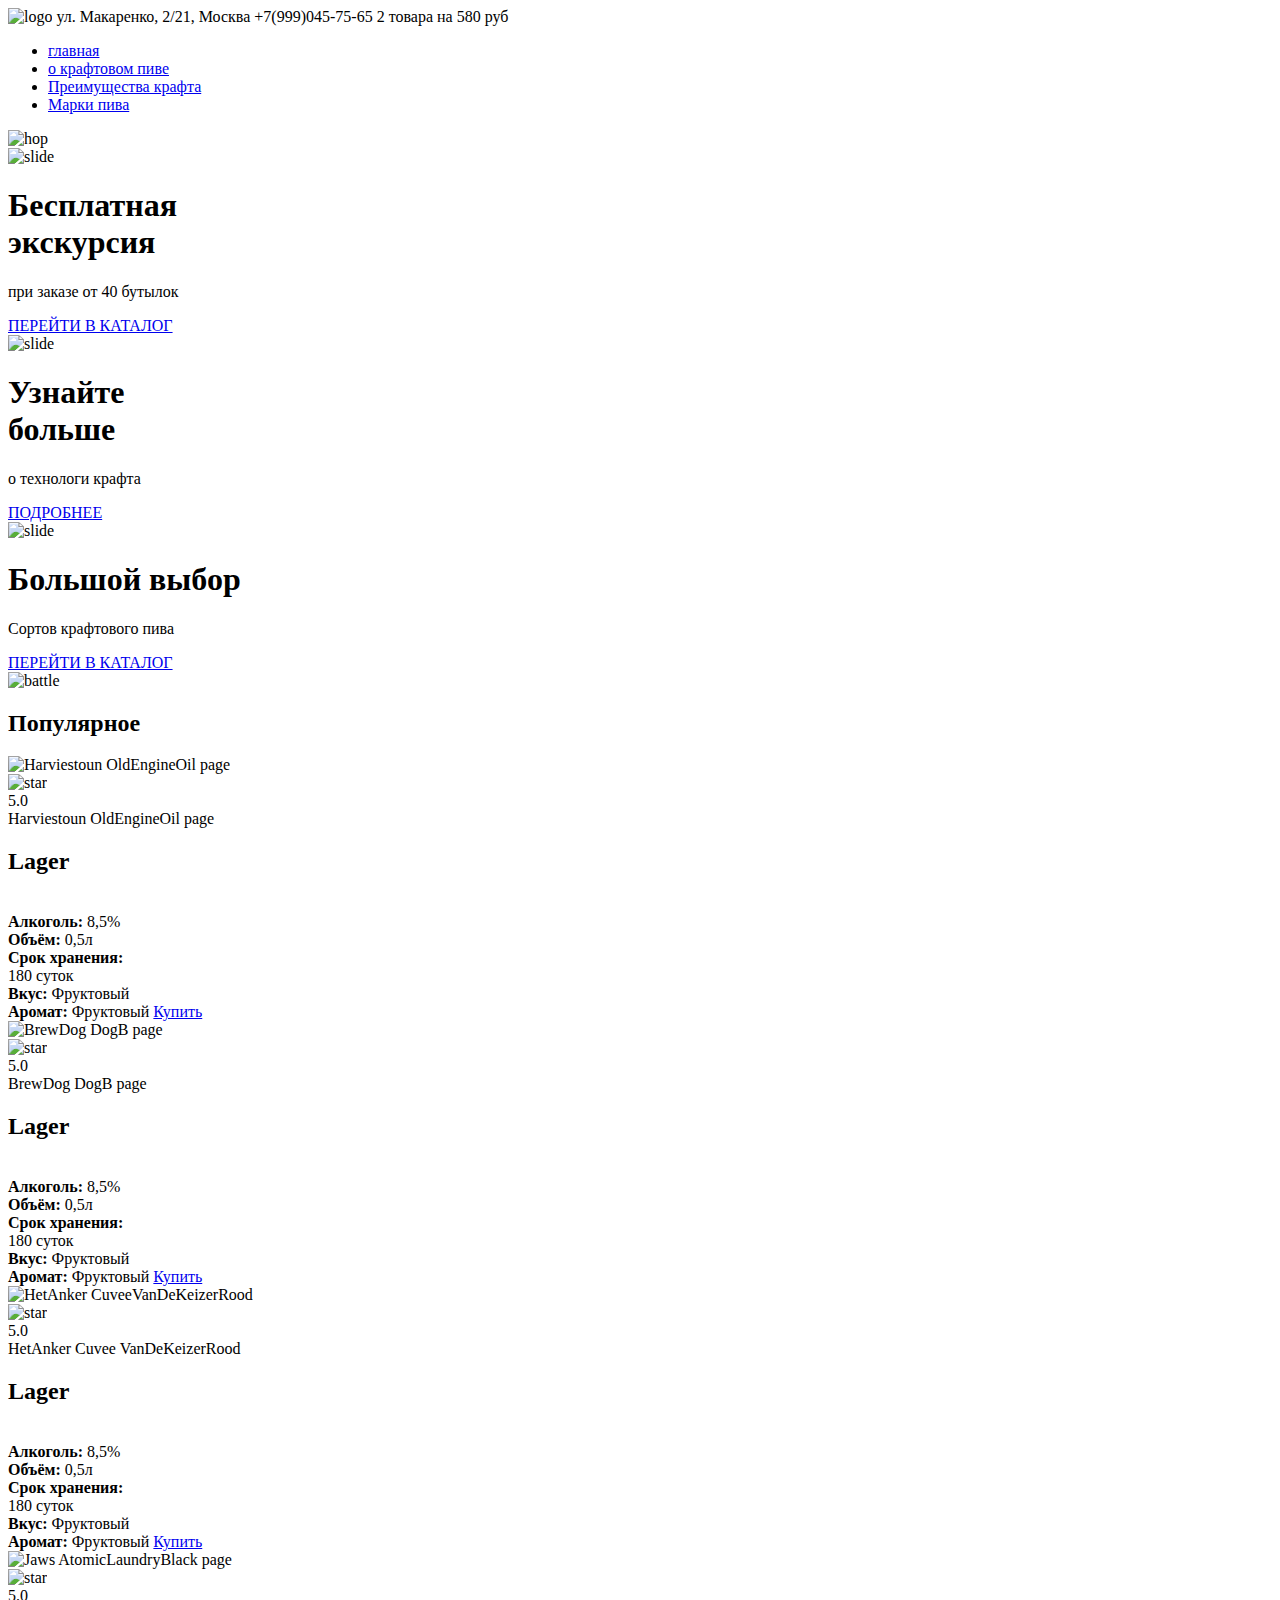
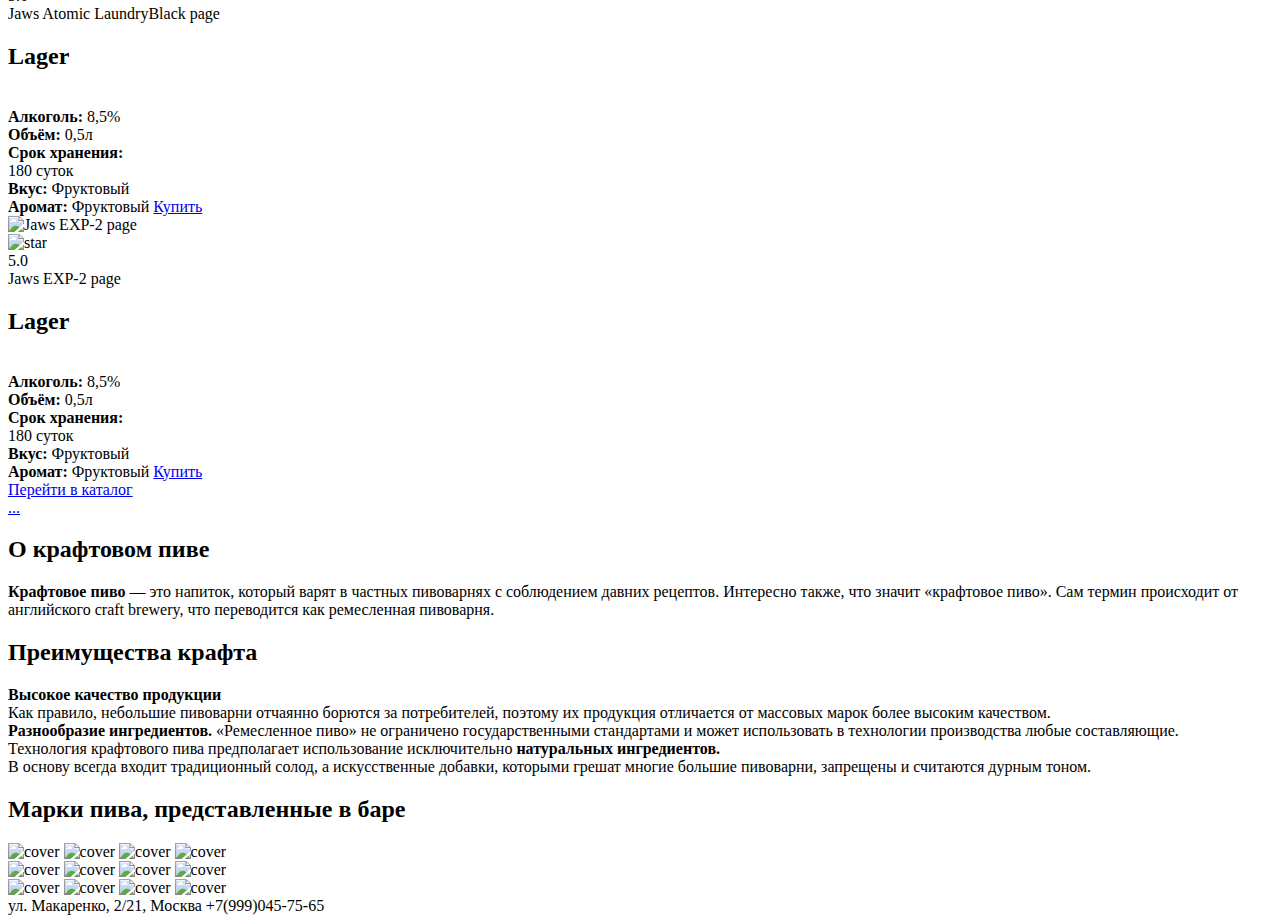
==== index.html @ c3122647 "Add files via upload" ====
<!DOCTYPE html>
<html lang="ru">

<head>
   <meta charset="UTF-8">
   <meta name="viewport" content="width=device-width, initial-scale=1.0">
   <title>ГЛАВПИВМАГ</title>
   <link rel="stylesheet" href="css/normolize.css">
   <link rel="stylesheet" href="css/style.css">
   <link href="https://fonts.googleapis.com/css2?family=Roboto:ital,wght@0,700;1,400&display=swap" rel="stylesheet">
</head>

<body>
   <section class="info">
      <div class="container">
         <div class="info-bar">
            <img src="img/logo.png" alt="logo" class="logo">
            <span class="info-bar__address info-text">ул. Макаренко, 2/21, Москва</span>
            <span class="info-bar__phone info-text">+7(999)045-75-65</span>
            <span class="info-bar__basket info-text">2 товара на 580 руб</span>
            <span class="info-bar__avatar">
               <a href="#" class="avatar"></a>
         </div><!-- info-bar -->
      </div>
   </section><!-- info -->
   <section class="navigation">
      <div class="container">
         <ul class="nav-bar">
            <li><a href="/" class="nav-bar__link">главная</a></li>
            <li><a href="#" class="nav-bar__link">о крафтовом пиве</a></li>
            <li><a href="#" class="nav-bar__link">Преимущества крафта</a></li>
            <li><a href="#" class="nav-bar__link">Марки пива</a></li>
         </ul>
      </div>
   </section><!-- navigation -->
   <section class="header-slider">
      <div class="container">
         <div class="header-slider_wrap">
            <img class="hop" src="img/header_slider/hop.png" alt="hop">
         </div>
         <div class="slider">
            <div class="slider_item">
               <img class="img-item" src="img/header_slider/1.jpg" alt="slide">
               <div class="item-wrap">
                  <h1>Бесплатная<br>экскурсия</h1>
                  <p>при заказе от 40 бутылок</p>
                  <a class="btn item-wrap_btn" href="catalog.html">ПЕРЕЙТИ В КАТАЛОГ</a>
               </div>
            </div>
            <div class="slider_item">
               <img class="img-item" src="img/header_slider/2.jpg" alt="slide">
               <div class="item-wrap">
                  <h1>Узнайте<br>больше</h1>
                  <p>о технологи крафта</p>
                  <a class="btn item-wrap_btn" href="#">ПОДРОБНЕЕ</a>
               </div>
            </div>
            <div class="slider_item">
               <img class="img-item" src="img/header_slider/3.jpg" alt="slide">
               <div class="item-wrap">
                  <h1>Большой выбор</h1>
                  <p>Сортов крафтового пива</p>
                  <a class="btn item-wrap_btn" href="catalog.html">ПЕРЕЙТИ В КАТАЛОГ</a>
               </div>
            </div>
         </div>
      </div>
   </section><!-- header-slider -->
   <section class="about">
      <div class="container">
         <div class="about-wrap">
            <img src="img/battle.png" alt="battle" class="about-wrap__battle">
         </div>
         <h2 class="about-title">Популярное</h2>
         <div class="slider_m">

            <div class="slider_item">
               <div class="bee-card">
                  <div class="bee-card_bg"></div>
                  <div class="bee-card_box">
                     <img class="bee-bottle" src="img/the_bottle/1.png" alt="Harviestoun
 OldEngineOil page">
                     <div class="bee-card_star">
                        <img src="img/the_bottle/star.png" alt="star" class="beer-star">
                        <div class="bee-reiting">5.0</div>
                     </div>
                     <div class="bee-card_name">
                        Harviestoun
                        OldEngineOil page
                     </div>
                  </div>
                  <div class="bee-card_hover">
                     <h2>Lager</h2>
                     <br>
                     <b>Алкоголь:</b> 8,5%
                     <br>
                     <b>Объём:</b> 0,5л
                     <br>
                     <b>Срок хранения:</b><br>180 суток
                     <br>
                     <b>Вкус:</b> Фруктовый
                     <br>
                     <b>Аромат:</b> Фруктовый
                     <a href="#" class="btn bee-card_btn">Купить</a>
                  </div>
               </div>
            </div><!-- slider_item -->

            <div class="slider_item">
               <div class="bee-card">
                  <div class="bee-card_bg"></div>
                  <div class="bee-card_box">
                     <img class="bee-bottle" src="img/the_bottle/4.png" alt="BrewDog DogB page">
                     <div class="bee-card_star">
                        <img src="img/the_bottle/star.png" alt="star" class="beer-star">
                        <div class="bee-reiting">5.0</div>
                     </div>
                     <div class="bee-card_name">
                        BrewDog
                        DogB page
                     </div>
                  </div>
                  <div class="bee-card_hover">
                     <h2>Lager</h2>
                     <br>
                     <b>Алкоголь:</b> 8,5%
                     <br>
                     <b>Объём:</b> 0,5л
                     <br>
                     <b>Срок хранения:</b><br>180 суток
                     <br>
                     <b>Вкус:</b> Фруктовый
                     <br>
                     <b>Аромат:</b> Фруктовый
                     <a href="#" class="btn bee-card_btn">Купить</a>
                  </div>
               </div>
            </div><!-- slider_item -->

            <div class="slider_item">
               <div class="bee-card">
                  <div class="bee-card_bg"></div>
                  <div class="bee-card_box">
                     <img class="bee-bottle" src="img/the_bottle/5.png" alt="HetAnker CuveeVanDeKeizerRood">
                     <div class="bee-card_star">
                        <img src="img/the_bottle/star.png" alt="star" class="beer-star">
                        <div class="bee-reiting">5.0</div>
                     </div>
                     <div class="bee-card_name">
                        HetAnker Cuvee
                        VanDeKeizerRood
                     </div>
                  </div>
                  <div class="bee-card_hover">
                     <h2>Lager</h2>
                     <br>
                     <b>Алкоголь:</b> 8,5%
                     <br>
                     <b>Объём:</b> 0,5л
                     <br>
                     <b>Срок хранения:</b><br>180 суток
                     <br>
                     <b>Вкус:</b> Фруктовый
                     <br>
                     <b>Аромат:</b> Фруктовый
                     <a href="#" class="btn bee-card_btn">Купить</a>
                  </div>
               </div>
            </div><!-- slider_item -->

            <div class="slider_item">
               <div class="bee-card">
                  <div class="bee-card_bg"></div>
                  <div class="bee-card_box">
                     <img class="bee-bottle" src="img/the_bottle/7.png" alt="Jaws AtomicLaundryBlack page">
                     <div class="bee-card_star">
                        <img src="img/the_bottle/star.png" alt="star" class="beer-star">
                        <div class="bee-reiting">5.0</div>
                     </div>
                     <div class="bee-card_name">
                        Jaws Atomic
                        LaundryBlack page
                     </div>
                  </div>
                  <div class="bee-card_hover">
                     <h2>Lager</h2>
                     <br>
                     <b>Алкоголь:</b> 8,5%
                     <br>
                     <b>Объём:</b> 0,5л
                     <br>
                     <b>Срок хранения:</b><br>180 суток
                     <br>
                     <b>Вкус:</b> Фруктовый
                     <br>
                     <b>Аромат:</b> Фруктовый
                     <a href="#" class="btn bee-card_btn">Купить</a>
                  </div>
               </div>
            </div><!-- slider_item -->

            <div class="slider_item">
               <div class="bee-card">
                  <div class="bee-card_bg"></div>
                  <div class="bee-card_box">
                     <img class="bee-bottle" src="img/the_bottle/10.png" alt="Jaws EXP-2 page">
                     <div class="bee-card_star">
                        <img src="img/the_bottle/star.png" alt="star" class="beer-star">
                        <div class="bee-reiting">5.0</div>
                     </div>
                     <div class="bee-card_name">
                        Jaws EXP-2 page
                     </div>
                  </div>
                  <div class="bee-card_hover">
                     <h2>Lager</h2>
                     <br>
                     <b>Алкоголь:</b> 8,5%
                     <br>
                     <b>Объём:</b> 0,5л
                     <br>
                     <b>Срок хранения:</b><br>180 суток
                     <br>
                     <b>Вкус:</b> Фруктовый
                     <br>
                     <b>Аромат:</b> Фруктовый
                     <a href="#" class="btn bee-card_btn">Купить</a>
                  </div>
               </div>
            </div><!-- slider_item -->

            <div class="slider_item">
               <div class="bee-card_bg"></div>
               <div class="bee-card_box">
                  <a href="catalog.html" class="box_slider_m_link">Перейти в каталог <br> ...</a>
               </div>
            </div><!-- slider_item -->

         </div><!-- slider_m -->
         <h2 class="about-beer-title">О крафтовом пиве</h2>
         <div class="about-beer">
            <p class="about_p"><strong class="about_s">Крафтовое пиво</strong> — это напиток, который варят в частных
               пивоварнях с соблюдением давних рецептов. Интересно также,
               что значит «крафтовое пиво». Сам термин происходит
               от английского сraft brewery, что переводится
               как ремесленная
               пивоварня.
            </p>
         </div>
         <h2 class="about-feachers-title">Преимущества крафта</h2>
         <div class="about-feachers">
            <div class="feacher">

               <strong class="about_s">
                  Высокое качество продукции
               </strong><br>
               Как правило,
               небольшие пивоварни отчаянно борются
               за потребителей,
               поэтому их продукция отличается от массовых марок более высоким качеством.

            </div>
            <div class="feacher">
               <strong class="about_s">
                  Разнообразие ингредиентов.
               </strong>
               «Ремесленное пиво»
               не ограничено государственными стандартами и может использовать
               в технологии
               производства любые составляющие.
            </div>
            <div class="feacher">

               Технология
               крафтового пива предполагает использование исключительно
               <strong class="about_s">
                  натуральных ингредиентов.
               </strong><br>
               В основу всегда входит традиционный солод, а искусственные добавки,
               которыми грешат многие большие пивоварни, запрещены и считаются дурным тоном.

            </div>
         </div>
         <h2 class="about-mark">Марки пива, представленные в баре</h2>
         <div class="row">
            <img src="img/covers/1.png" alt="cover" class="covers">
            <img src="img/covers/2.png" alt="cover" class="covers">
            <img src="img/covers/3.png" alt="cover" class="covers">
            <img src="img/covers/4.png" alt="cover" class="covers">
         </div>
         <div class="row">
            <img src="img/covers/5.png" alt="cover" class="covers">
            <img src="img/covers/6.png" alt="cover" class="covers">
            <img src="img/covers/7.png" alt="cover" class="covers">
            <img src="img/covers/8.png" alt="cover" class="covers">
         </div>
         <div class="row row_last">
            <img src="img/covers/9.png" alt="cover" class="covers">
            <img src="img/covers/10.png" alt="cover" class="covers">
            <img src="img/covers/11.png" alt="cover" class="covers">
            <img src="img/covers/12.png" alt="cover" class="covers">
         </div>
      </div>
   </section><!-- about -->
   <section class="footer">
      <div class="container">
         <div class="footer-wrap">
            <div class="footer-info">
               <span class="footer__address info-text footer-text">ул. Макаренко, 2/21, Москва</span>
               <span class="footer__phone info-text footer-text">+7(999)045-75-65</span>
            </div>
            <div class="footer-social">
               <a href="#" class="footer-img footer-img_fb"></a>
               <a href="#" class="footer-img footer-img_inst"></a>
               <a href="#" class="footer-img footer-img_vk"></a>
            </div>
            <div class="footer-studio">
               <a href="https://ilbuild.ru/" class="studio"></a>
            </div>
         </div>
      </div>
   </section>


   <!-- Подключаю jQuery -->
   <script src="https://code.jquery.com/jquery-3.5.1.min.js"></script>
   <!-- Подключаю слайдер Slick -->
   <script src="js/slick.min.js"></script>
   <!-- Подключаю собственные js скрипты -->
   <script src="js/script.js"></script>
</body>

</html>
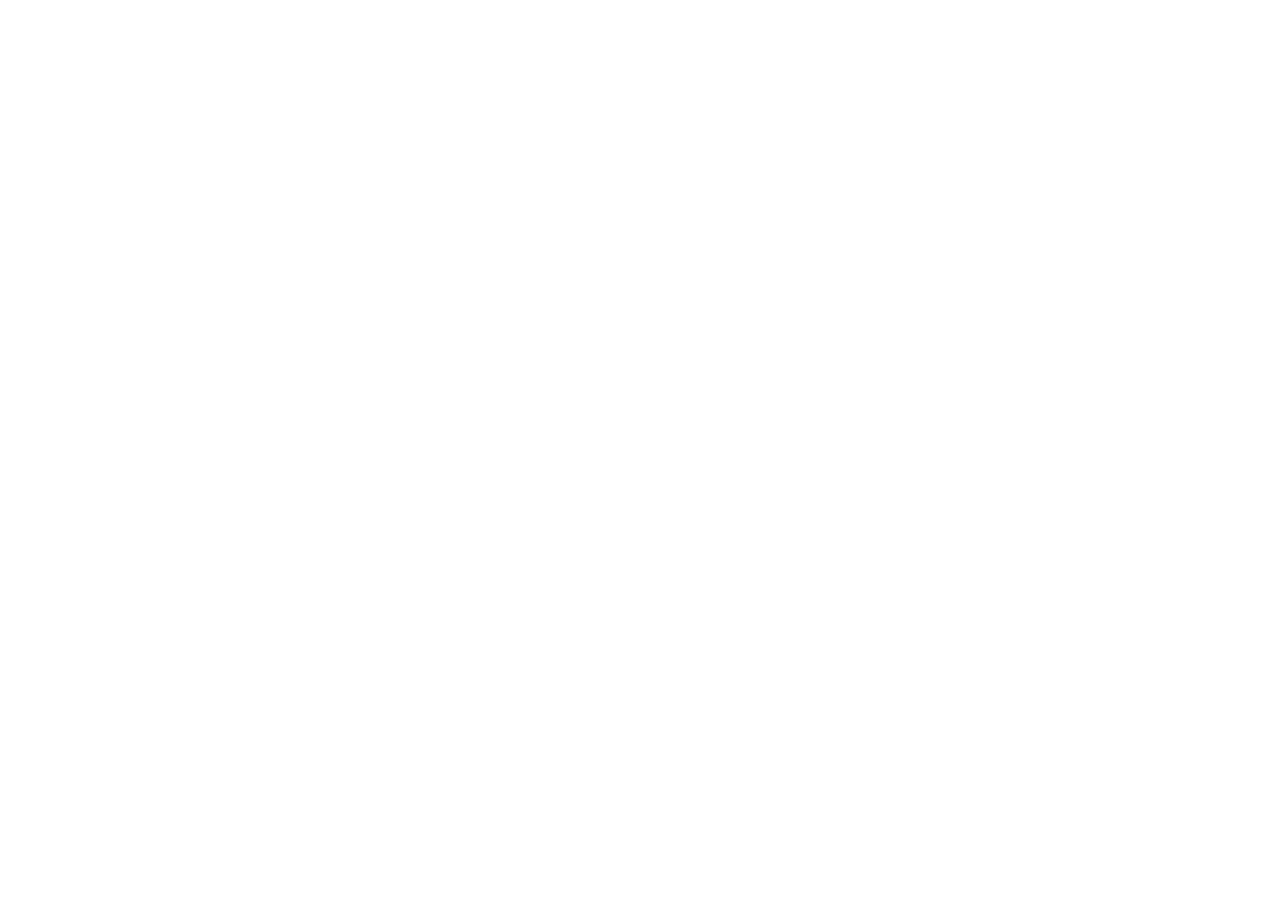
==== commit 7732cf2b: "начало" ====
--- a/index.html
+++ b/index.html
@@ -1,333 +1,16 @@
-<!DOCTYPE html>
-<html lang="ru">
-
-<head>
-   <meta charset="UTF-8">
-   <meta name="viewport" content="width=device-width, initial-scale=1.0">
-   <title>ГЛАВПИВМАГ</title>
-   <link rel="stylesheet" href="css/normolize.css">
-   <link rel="stylesheet" href="css/style.css">
-   <link href="https://fonts.googleapis.com/css2?family=Roboto:ital,wght@0,700;1,400&display=swap" rel="stylesheet">
-</head>
-
-<body>
-   <section class="info">
-      <div class="container">
-         <div class="info-bar">
-            <img src="img/logo.png" alt="logo" class="logo">
-            <span class="info-bar__address info-text">ул. Макаренко, 2/21, Москва</span>
-            <span class="info-bar__phone info-text">+7(999)045-75-65</span>
-            <span class="info-bar__basket info-text">2 товара на 580 руб</span>
-            <span class="info-bar__avatar">
-               <a href="#" class="avatar"></a>
-         </div><!-- info-bar -->
-      </div>
-   </section><!-- info -->
-   <section class="navigation">
-      <div class="container">
-         <ul class="nav-bar">
-            <li><a href="/" class="nav-bar__link">главная</a></li>
-            <li><a href="#" class="nav-bar__link">о крафтовом пиве</a></li>
-            <li><a href="#" class="nav-bar__link">Преимущества крафта</a></li>
-            <li><a href="#" class="nav-bar__link">Марки пива</a></li>
-         </ul>
-      </div>
-   </section><!-- navigation -->
-   <section class="header-slider">
-      <div class="container">
-         <div class="header-slider_wrap">
-            <img class="hop" src="img/header_slider/hop.png" alt="hop">
-         </div>
-         <div class="slider">
-            <div class="slider_item">
-               <img class="img-item" src="img/header_slider/1.jpg" alt="slide">
-               <div class="item-wrap">
-                  <h1>Бесплатная<br>экскурсия</h1>
-                  <p>при заказе от 40 бутылок</p>
-                  <a class="btn item-wrap_btn" href="catalog.html">ПЕРЕЙТИ В КАТАЛОГ</a>
-               </div>
-            </div>
-            <div class="slider_item">
-               <img class="img-item" src="img/header_slider/2.jpg" alt="slide">
-               <div class="item-wrap">
-                  <h1>Узнайте<br>больше</h1>
-                  <p>о технологи крафта</p>
-                  <a class="btn item-wrap_btn" href="#">ПОДРОБНЕЕ</a>
-               </div>
-            </div>
-            <div class="slider_item">
-               <img class="img-item" src="img/header_slider/3.jpg" alt="slide">
-               <div class="item-wrap">
-                  <h1>Большой выбор</h1>
-                  <p>Сортов крафтового пива</p>
-                  <a class="btn item-wrap_btn" href="catalog.html">ПЕРЕЙТИ В КАТАЛОГ</a>
-               </div>
-            </div>
-         </div>
-      </div>
-   </section><!-- header-slider -->
-   <section class="about">
-      <div class="container">
-         <div class="about-wrap">
-            <img src="img/battle.png" alt="battle" class="about-wrap__battle">
-         </div>
-         <h2 class="about-title">Популярное</h2>
-         <div class="slider_m">
-
-            <div class="slider_item">
-               <div class="bee-card">
-                  <div class="bee-card_bg"></div>
-                  <div class="bee-card_box">
-                     <img class="bee-bottle" src="img/the_bottle/1.png" alt="Harviestoun
- OldEngineOil page">
-                     <div class="bee-card_star">
-                        <img src="img/the_bottle/star.png" alt="star" class="beer-star">
-                        <div class="bee-reiting">5.0</div>
-                     </div>
-                     <div class="bee-card_name">
-                        Harviestoun
-                        OldEngineOil page
-                     </div>
-                  </div>
-                  <div class="bee-card_hover">
-                     <h2>Lager</h2>
-                     <br>
-                     <b>Алкоголь:</b> 8,5%
-                     <br>
-                     <b>Объём:</b> 0,5л
-                     <br>
-                     <b>Срок хранения:</b><br>180 суток
-                     <br>
-                     <b>Вкус:</b> Фруктовый
-                     <br>
-                     <b>Аромат:</b> Фруктовый
-                     <a href="#" class="btn bee-card_btn">Купить</a>
-                  </div>
-               </div>
-            </div><!-- slider_item -->
-
-            <div class="slider_item">
-               <div class="bee-card">
-                  <div class="bee-card_bg"></div>
-                  <div class="bee-card_box">
-                     <img class="bee-bottle" src="img/the_bottle/4.png" alt="BrewDog DogB page">
-                     <div class="bee-card_star">
-                        <img src="img/the_bottle/star.png" alt="star" class="beer-star">
-                        <div class="bee-reiting">5.0</div>
-                     </div>
-                     <div class="bee-card_name">
-                        BrewDog
-                        DogB page
-                     </div>
-                  </div>
-                  <div class="bee-card_hover">
-                     <h2>Lager</h2>
-                     <br>
-                     <b>Алкоголь:</b> 8,5%
-                     <br>
-                     <b>Объём:</b> 0,5л
-                     <br>
-                     <b>Срок хранения:</b><br>180 суток
-                     <br>
-                     <b>Вкус:</b> Фруктовый
-                     <br>
-                     <b>Аромат:</b> Фруктовый
-                     <a href="#" class="btn bee-card_btn">Купить</a>
-                  </div>
-               </div>
-            </div><!-- slider_item -->
-
-            <div class="slider_item">
-               <div class="bee-card">
-                  <div class="bee-card_bg"></div>
-                  <div class="bee-card_box">
-                     <img class="bee-bottle" src="img/the_bottle/5.png" alt="HetAnker CuveeVanDeKeizerRood">
-                     <div class="bee-card_star">
-                        <img src="img/the_bottle/star.png" alt="star" class="beer-star">
-                        <div class="bee-reiting">5.0</div>
-                     </div>
-                     <div class="bee-card_name">
-                        HetAnker Cuvee
-                        VanDeKeizerRood
-                     </div>
-                  </div>
-                  <div class="bee-card_hover">
-                     <h2>Lager</h2>
-                     <br>
-                     <b>Алкоголь:</b> 8,5%
-                     <br>
-                     <b>Объём:</b> 0,5л
-                     <br>
-                     <b>Срок хранения:</b><br>180 суток
-                     <br>
-                     <b>Вкус:</b> Фруктовый
-                     <br>
-                     <b>Аромат:</b> Фруктовый
-                     <a href="#" class="btn bee-card_btn">Купить</a>
-                  </div>
-               </div>
-            </div><!-- slider_item -->
-
-            <div class="slider_item">
-               <div class="bee-card">
-                  <div class="bee-card_bg"></div>
-                  <div class="bee-card_box">
-                     <img class="bee-bottle" src="img/the_bottle/7.png" alt="Jaws AtomicLaundryBlack page">
-                     <div class="bee-card_star">
-                        <img src="img/the_bottle/star.png" alt="star" class="beer-star">
-                        <div class="bee-reiting">5.0</div>
-                     </div>
-                     <div class="bee-card_name">
-                        Jaws Atomic
-                        LaundryBlack page
-                     </div>
-                  </div>
-                  <div class="bee-card_hover">
-                     <h2>Lager</h2>
-                     <br>
-                     <b>Алкоголь:</b> 8,5%
-                     <br>
-                     <b>Объём:</b> 0,5л
-                     <br>
-                     <b>Срок хранения:</b><br>180 суток
-                     <br>
-                     <b>Вкус:</b> Фруктовый
-                     <br>
-                     <b>Аромат:</b> Фруктовый
-                     <a href="#" class="btn bee-card_btn">Купить</a>
-                  </div>
-               </div>
-            </div><!-- slider_item -->
-
-            <div class="slider_item">
-               <div class="bee-card">
-                  <div class="bee-card_bg"></div>
-                  <div class="bee-card_box">
-                     <img class="bee-bottle" src="img/the_bottle/10.png" alt="Jaws EXP-2 page">
-                     <div class="bee-card_star">
-                        <img src="img/the_bottle/star.png" alt="star" class="beer-star">
-                        <div class="bee-reiting">5.0</div>
-                     </div>
-                     <div class="bee-card_name">
-                        Jaws EXP-2 page
-                     </div>
-                  </div>
-                  <div class="bee-card_hover">
-                     <h2>Lager</h2>
-                     <br>
-                     <b>Алкоголь:</b> 8,5%
-                     <br>
-                     <b>Объём:</b> 0,5л
-                     <br>
-                     <b>Срок хранения:</b><br>180 суток
-                     <br>
-                     <b>Вкус:</b> Фруктовый
-                     <br>
-                     <b>Аромат:</b> Фруктовый
-                     <a href="#" class="btn bee-card_btn">Купить</a>
-                  </div>
-               </div>
-            </div><!-- slider_item -->
-
-            <div class="slider_item">
-               <div class="bee-card_bg"></div>
-               <div class="bee-card_box">
-                  <a href="catalog.html" class="box_slider_m_link">Перейти в каталог <br> ...</a>
-               </div>
-            </div><!-- slider_item -->
-
-         </div><!-- slider_m -->
-         <h2 class="about-beer-title">О крафтовом пиве</h2>
-         <div class="about-beer">
-            <p class="about_p"><strong class="about_s">Крафтовое пиво</strong> — это напиток, который варят в частных
-               пивоварнях с соблюдением давних рецептов. Интересно также,
-               что значит «крафтовое пиво». Сам термин происходит
-               от английского сraft brewery, что переводится
-               как ремесленная
-               пивоварня.
-            </p>
-         </div>
-         <h2 class="about-feachers-title">Преимущества крафта</h2>
-         <div class="about-feachers">
-            <div class="feacher">
-
-               <strong class="about_s">
-                  Высокое качество продукции
-               </strong><br>
-               Как правило,
-               небольшие пивоварни отчаянно борются
-               за потребителей,
-               поэтому их продукция отличается от массовых марок более высоким качеством.
-
-            </div>
-            <div class="feacher">
-               <strong class="about_s">
-                  Разнообразие ингредиентов.
-               </strong>
-               «Ремесленное пиво»
-               не ограничено государственными стандартами и может использовать
-               в технологии
-               производства любые составляющие.
-            </div>
-            <div class="feacher">
-
-               Технология
-               крафтового пива предполагает использование исключительно
-               <strong class="about_s">
-                  натуральных ингредиентов.
-               </strong><br>
-               В основу всегда входит традиционный солод, а искусственные добавки,
-               которыми грешат многие большие пивоварни, запрещены и считаются дурным тоном.
-
-            </div>
-         </div>
-         <h2 class="about-mark">Марки пива, представленные в баре</h2>
-         <div class="row">
-            <img src="img/covers/1.png" alt="cover" class="covers">
-            <img src="img/covers/2.png" alt="cover" class="covers">
-            <img src="img/covers/3.png" alt="cover" class="covers">
-            <img src="img/covers/4.png" alt="cover" class="covers">
-         </div>
-         <div class="row">
-            <img src="img/covers/5.png" alt="cover" class="covers">
-            <img src="img/covers/6.png" alt="cover" class="covers">
-            <img src="img/covers/7.png" alt="cover" class="covers">
-            <img src="img/covers/8.png" alt="cover" class="covers">
-         </div>
-         <div class="row row_last">
-            <img src="img/covers/9.png" alt="cover" class="covers">
-            <img src="img/covers/10.png" alt="cover" class="covers">
-            <img src="img/covers/11.png" alt="cover" class="covers">
-            <img src="img/covers/12.png" alt="cover" class="covers">
-         </div>
-      </div>
-   </section><!-- about -->
-   <section class="footer">
-      <div class="container">
-         <div class="footer-wrap">
-            <div class="footer-info">
-               <span class="footer__address info-text footer-text">ул. Макаренко, 2/21, Москва</span>
-               <span class="footer__phone info-text footer-text">+7(999)045-75-65</span>
-            </div>
-            <div class="footer-social">
-               <a href="#" class="footer-img footer-img_fb"></a>
-               <a href="#" class="footer-img footer-img_inst"></a>
-               <a href="#" class="footer-img footer-img_vk"></a>
-            </div>
-            <div class="footer-studio">
-               <a href="https://ilbuild.ru/" class="studio"></a>
-            </div>
-         </div>
-      </div>
-   </section>
-
-
-   <!-- Подключаю jQuery -->
-   <script src="https://code.jquery.com/jquery-3.5.1.min.js"></script>
-   <!-- Подключаю слайдер Slick -->
-   <script src="js/slick.min.js"></script>
-   <!-- Подключаю собственные js скрипты -->
-   <script src="js/script.js"></script>
-</body>
-
+<!DOCTYPE html>
+<html lang="ru">
+
+<head>
+  <meta charset="UTF-8">
+  <meta http-equiv="X-UA-Compatible" content="IE=edge">
+  <meta name="viewport" content="width=device-width, initial-scale=1.0">
+  <title>ГЛАВПИВМАГ</title>
+  <link rel="stylesheet" href="./css/style.css">
+</head>
+
+<body>
+
+</body>
+
 </html>--- a/css/style.css
+++ b/css/style.css
@@ -0,0 +1,365 @@
+/*! normalize.css v8.0.1 | MIT License | github.com/necolas/normalize.css */
+/* Document
+   ========================================================================== */
+/**
+ * 1. Correct the line height in all browsers.
+ * 2. Prevent adjustments of font size after orientation changes in iOS.
+ */
+html {
+  line-height: 1.15;
+  /* 1 */
+  -webkit-text-size-adjust: 100%;
+  /* 2 */
+}
+
+/* Sections
+   ========================================================================== */
+/**
+ * Remove the margin in all browsers.
+ */
+body {
+  margin: 0;
+}
+
+/**
+ * Render the `main` element consistently in IE.
+ */
+main {
+  display: block;
+}
+
+/**
+ * Correct the font size and margin on `h1` elements within `section` and
+ * `article` contexts in Chrome, Firefox, and Safari.
+ */
+h1 {
+  font-size: 2em;
+  margin: 0.67em 0;
+}
+
+/* Grouping content
+   ========================================================================== */
+/**
+ * 1. Add the correct box sizing in Firefox.
+ * 2. Show the overflow in Edge and IE.
+ */
+hr {
+  -webkit-box-sizing: content-box;
+          box-sizing: content-box;
+  /* 1 */
+  height: 0;
+  /* 1 */
+  overflow: visible;
+  /* 2 */
+}
+
+/**
+ * 1. Correct the inheritance and scaling of font size in all browsers.
+ * 2. Correct the odd `em` font sizing in all browsers.
+ */
+pre {
+  font-family: monospace, monospace;
+  /* 1 */
+  font-size: 1em;
+  /* 2 */
+}
+
+/* Text-level semantics
+   ========================================================================== */
+/**
+ * Remove the gray background on active links in IE 10.
+ */
+a {
+  background-color: transparent;
+}
+
+/**
+ * 1. Remove the bottom border in Chrome 57-
+ * 2. Add the correct text decoration in Chrome, Edge, IE, Opera, and Safari.
+ */
+abbr[title] {
+  border-bottom: none;
+  /* 1 */
+  text-decoration: underline;
+  /* 2 */
+  -webkit-text-decoration: underline dotted;
+          text-decoration: underline dotted;
+  /* 2 */
+}
+
+/**
+ * Add the correct font weight in Chrome, Edge, and Safari.
+ */
+b,
+strong {
+  font-weight: bolder;
+}
+
+/**
+ * 1. Correct the inheritance and scaling of font size in all browsers.
+ * 2. Correct the odd `em` font sizing in all browsers.
+ */
+code,
+kbd,
+samp {
+  font-family: monospace, monospace;
+  /* 1 */
+  font-size: 1em;
+  /* 2 */
+}
+
+/**
+ * Add the correct font size in all browsers.
+ */
+small {
+  font-size: 80%;
+}
+
+/**
+ * Prevent `sub` and `sup` elements from affecting the line height in
+ * all browsers.
+ */
+sub,
+sup {
+  font-size: 75%;
+  line-height: 0;
+  position: relative;
+  vertical-align: baseline;
+}
+
+sub {
+  bottom: -0.25em;
+}
+
+sup {
+  top: -0.5em;
+}
+
+/* Embedded content
+   ========================================================================== */
+/**
+ * Remove the border on images inside links in IE 10.
+ */
+img {
+  border-style: none;
+}
+
+/* Forms
+   ========================================================================== */
+/**
+ * 1. Change the font styles in all browsers.
+ * 2. Remove the margin in Firefox and Safari.
+ */
+button,
+input,
+optgroup,
+select,
+textarea {
+  font-family: inherit;
+  /* 1 */
+  font-size: 100%;
+  /* 1 */
+  line-height: 1.15;
+  /* 1 */
+  margin: 0;
+  /* 2 */
+}
+
+/**
+ * Show the overflow in IE.
+ * 1. Show the overflow in Edge.
+ */
+button,
+input {
+  /* 1 */
+  overflow: visible;
+}
+
+/**
+ * Remove the inheritance of text transform in Edge, Firefox, and IE.
+ * 1. Remove the inheritance of text transform in Firefox.
+ */
+button,
+select {
+  /* 1 */
+  text-transform: none;
+}
+
+/**
+ * Correct the inability to style clickable types in iOS and Safari.
+ */
+button,
+[type="button"],
+[type="reset"],
+[type="submit"] {
+  -webkit-appearance: button;
+}
+
+/**
+ * Remove the inner border and padding in Firefox.
+ */
+button::-moz-focus-inner,
+[type="button"]::-moz-focus-inner,
+[type="reset"]::-moz-focus-inner,
+[type="submit"]::-moz-focus-inner {
+  border-style: none;
+  padding: 0;
+}
+
+/**
+ * Restore the focus styles unset by the previous rule.
+ */
+button:-moz-focusring,
+[type="button"]:-moz-focusring,
+[type="reset"]:-moz-focusring,
+[type="submit"]:-moz-focusring {
+  outline: 1px dotted ButtonText;
+}
+
+/**
+ * Correct the padding in Firefox.
+ */
+fieldset {
+  padding: 0.35em 0.75em 0.625em;
+}
+
+/**
+ * 1. Correct the text wrapping in Edge and IE.
+ * 2. Correct the color inheritance from `fieldset` elements in IE.
+ * 3. Remove the padding so developers are not caught out when they zero out
+ *    `fieldset` elements in all browsers.
+ */
+legend {
+  -webkit-box-sizing: border-box;
+          box-sizing: border-box;
+  /* 1 */
+  color: inherit;
+  /* 2 */
+  display: table;
+  /* 1 */
+  max-width: 100%;
+  /* 1 */
+  padding: 0;
+  /* 3 */
+  white-space: normal;
+  /* 1 */
+}
+
+/**
+ * Add the correct vertical alignment in Chrome, Firefox, and Opera.
+ */
+progress {
+  vertical-align: baseline;
+}
+
+/**
+ * Remove the default vertical scrollbar in IE 10+.
+ */
+textarea {
+  overflow: auto;
+}
+
+/**
+ * 1. Add the correct box sizing in IE 10.
+ * 2. Remove the padding in IE 10.
+ */
+[type="checkbox"],
+[type="radio"] {
+  -webkit-box-sizing: border-box;
+          box-sizing: border-box;
+  /* 1 */
+  padding: 0;
+  /* 2 */
+}
+
+/**
+ * Correct the cursor style of increment and decrement buttons in Chrome.
+ */
+[type="number"]::-webkit-inner-spin-button,
+[type="number"]::-webkit-outer-spin-button {
+  height: auto;
+}
+
+/**
+ * 1. Correct the odd appearance in Chrome and Safari.
+ * 2. Correct the outline style in Safari.
+ */
+[type="search"] {
+  -webkit-appearance: textfield;
+  /* 1 */
+  outline-offset: -2px;
+  /* 2 */
+}
+
+/**
+ * Remove the inner padding in Chrome and Safari on macOS.
+ */
+[type="search"]::-webkit-search-decoration {
+  -webkit-appearance: none;
+}
+
+/**
+ * 1. Correct the inability to style clickable types in iOS and Safari.
+ * 2. Change font properties to `inherit` in Safari.
+ */
+::-webkit-file-upload-button {
+  -webkit-appearance: button;
+  /* 1 */
+  font: inherit;
+  /* 2 */
+}
+
+/* Interactive
+   ========================================================================== */
+/*
+ * Add the correct display in Edge, IE 10+, and Firefox.
+ */
+details {
+  display: block;
+}
+
+/*
+ * Add the correct display in all browsers.
+ */
+summary {
+  display: list-item;
+}
+
+/* Misc
+   ========================================================================== */
+/**
+ * Add the correct display in IE 10+.
+ */
+template {
+  display: none;
+}
+
+/**
+ * Add the correct display in IE 10.
+ */
+[hidden] {
+  display: none;
+}
+
+.main-container {
+  max-width: 1360px;
+}
+
+.content-container {
+  max-width: 1170px;
+}
+
+button {
+  background-color: transparent;
+  border: none;
+  cursor: pointer;
+  padding: 0;
+}
+
+.place-btn::before {
+  content: '';
+  display: inline-block;
+  width: 14px;
+  height: 20px;
+  background-image: url(../img/icons/place.svg);
+}
